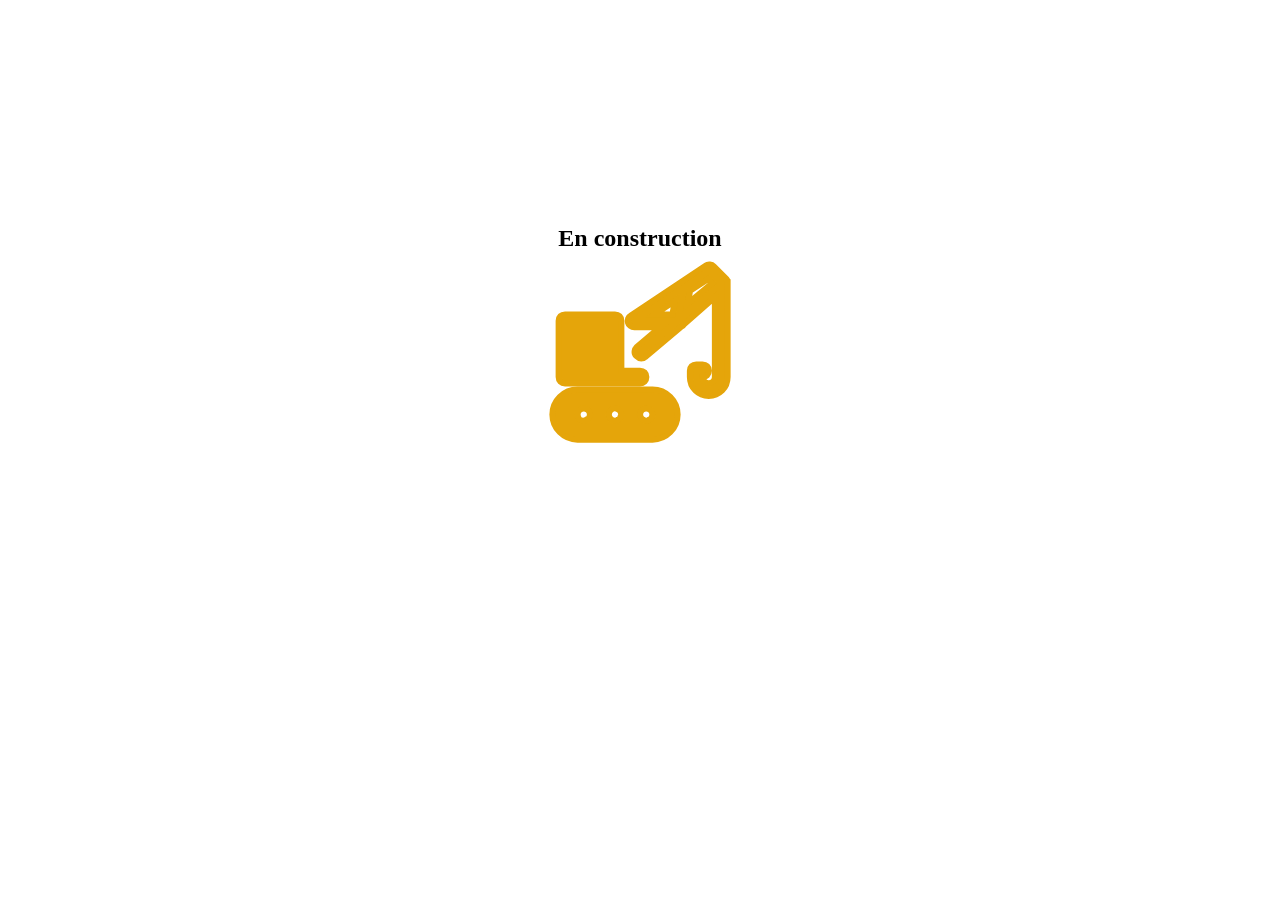
==== index.html @ f6cdf616 "Deploy adavida/adavida.github.io to adavida/adavida.github.io:gh-pages" ====
<!DOCTYPE html>
<html lang="fr">
    <head>
        <meta charset="utf8">
        <title>My test blog</title>
        <link rel="stylesheet" href="index.css"> 
    </head>
    <body>
        <section class="section">
            <div class="container">
                
<h1 class="title">
  <center>
    En construction
    <br>
    <svg fill="#e5a50a" height="200px" width="200px" version="1.1" id="Icons" xmlns="http://www.w3.org/2000/svg" xmlns:xlink="http://www.w3.org/1999/xlink" viewBox="0 0 32 32" xml:space="preserve" stroke="#e5a50a">
      <g id="SVGRepo_bgCarrier" stroke-width="0"></g><g id="SVGRepo_tracerCarrier" stroke-linecap="round" stroke-linejoin="round"></g>
      <g id="SVGRepo_iconCarrier"> 
        <path d="M4,21h8h4c0.6,0,1-0.4,1-1s-0.4-1-1-1h-3v-8c0-0.6-0.4-1-1-1H4c-0.6,0-1,0.4-1,1v9C3,20.6,3.4,21,4,21z"></path> 
        <path d="M30,4.8c0-0.1,0-0.1,0-0.2c-0.1-0.1-0.1-0.2-0.2-0.3l-2-2c-0.3-0.3-0.9-0.4-1.3-0.1l-12,8c-0.4,0.2-0.5,0.7-0.4,1.1 c0.1,0.4,0.5,0.7,1,0.7h4.2l-3.8,3.2c-0.4,0.4-0.5,1-0.1,1.4c0.2,0.2,0.5,0.4,0.8,0.4c0.2,0,0.5-0.1,0.6-0.2l5.7-4.8 c0.2-0.1,0.4-0.2,0.5-0.4L28,7.2V20c0,0.6-0.4,1-1,1s-1-0.4-1-1c0.6,0,1-0.4,1-1s-0.4-1-1-1h-1c-0.6,0-1,0.4-1,1v1c0,1.7,1.3,3,3,3 s3-1.3,3-3V5C30,4.9,30,4.9,30,4.8z M21.2,10h-2.9l3.3-2.2L21.2,10z M23.6,8.3L24,6.2l2.9-1.9l0.7,0.7L23.6,8.3z"></path>
        <path d="M18,22H6c-2.2,0-4,1.8-4,4s1.8,4,4,4h12c2.2,0,4-1.8,4-4S20.2,22,18,22z M7.7,26.7c-0.1,0-0.1,0.1-0.2,0.1 c0,0-0.1,0.1-0.2,0.1c-0.1,0-0.1,0-0.2,0.1c-0.1,0-0.1,0-0.2,0c-0.3,0-0.5-0.1-0.7-0.3C6.1,26.5,6,26.3,6,26c0-0.3,0.1-0.5,0.3-0.7 c0.4-0.4,1-0.4,1.4,0C7.9,25.5,8,25.7,8,26C8,26.3,7.9,26.5,7.7,26.7z M13,26.2c0,0.1,0,0.1-0.1,0.2c0,0.1-0.1,0.1-0.1,0.2 c0,0-0.1,0.1-0.1,0.1c-0.1,0.1-0.2,0.2-0.3,0.2C12.3,27,12.1,27,12,27c-0.3,0-0.5-0.1-0.7-0.3C11.1,26.5,11,26.3,11,26 s0.1-0.5,0.3-0.7c0.3-0.3,0.7-0.4,1.1-0.2c0.1,0.1,0.2,0.1,0.3,0.2c0.2,0.2,0.3,0.4,0.3,0.7C13,26.1,13,26.1,13,26.2z M17.7,26.7 c-0.1,0.1-0.2,0.2-0.3,0.2C17.3,27,17.1,27,17,27c-0.1,0-0.3,0-0.4-0.1c-0.1-0.1-0.2-0.1-0.3-0.2C16.1,26.5,16,26.3,16,26 c0-0.3,0.1-0.5,0.3-0.7c0.1-0.1,0.2-0.2,0.3-0.2c0.2-0.1,0.5-0.1,0.8,0c0.1,0.1,0.2,0.1,0.3,0.2c0.2,0.2,0.3,0.4,0.3,0.7 C18,26.3,17.9,26.5,17.7,26.7z"></path> 
      </g>
    </svg>
  </center>
</h1>

            </div>
        </section>
    </body>
</html>
---- index.css ----
body{margin:auto;max-width:800px}body section.section{margin-top:25vh}
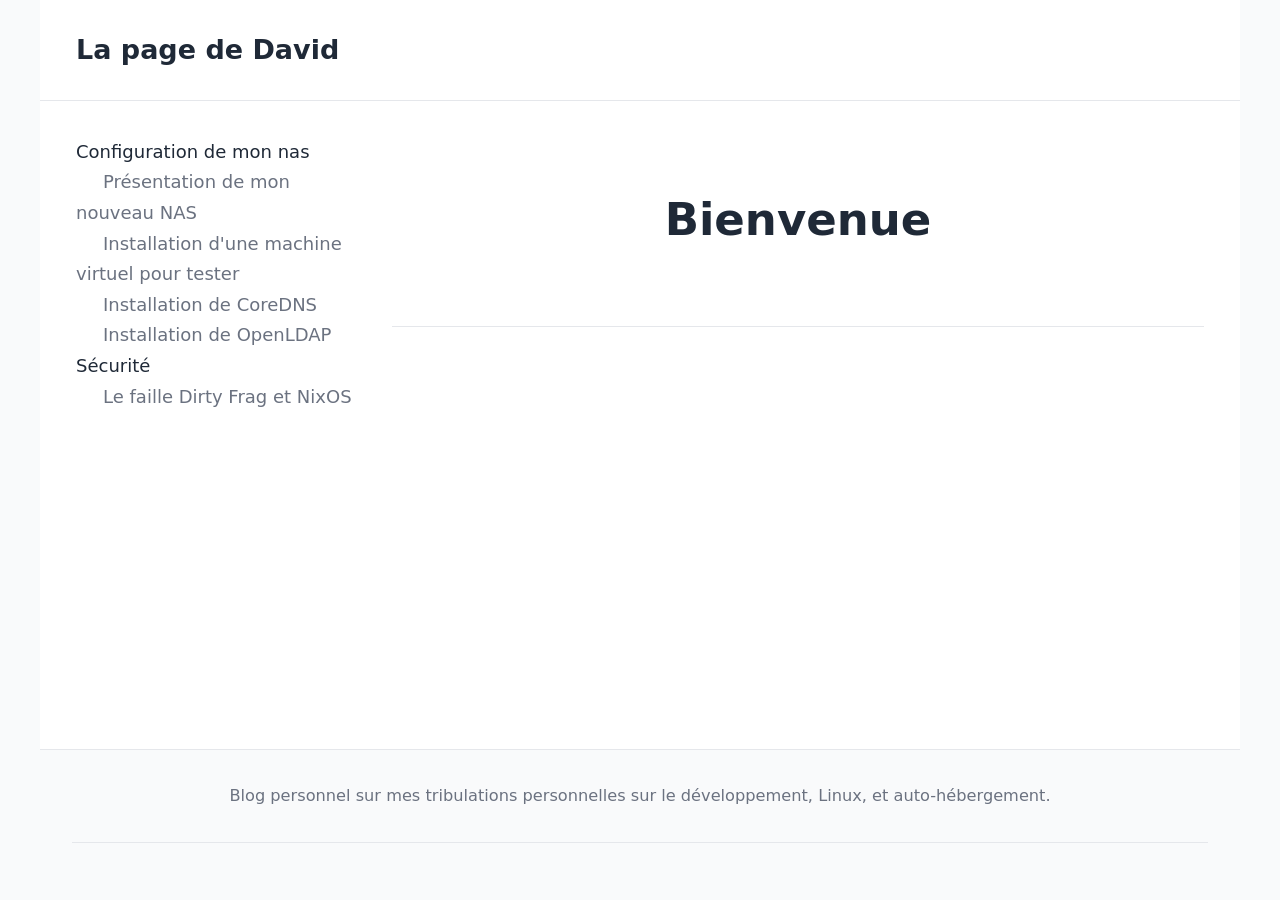
==== commit 0460ff88: "Deploy adavida/adavida.github.io to adavida/adavida.github.io:gh-pages" ====
--- a/index.html
+++ b/index.html
@@ -1,30 +1,86 @@
 <!DOCTYPE html>
 <html lang="fr">
-    <head>
-        <meta charset="utf8">
-        <title>My test blog</title>
-        <link rel="stylesheet" href="index.css"> 
-    </head>
-    <body>
-        <section class="section">
-            <div class="container">
-                
-<h1 class="title">
-  <center>
-    En construction
-    <br>
-    <svg fill="#e5a50a" height="200px" width="200px" version="1.1" id="Icons" xmlns="http://www.w3.org/2000/svg" xmlns:xlink="http://www.w3.org/1999/xlink" viewBox="0 0 32 32" xml:space="preserve" stroke="#e5a50a">
-      <g id="SVGRepo_bgCarrier" stroke-width="0"></g><g id="SVGRepo_tracerCarrier" stroke-linecap="round" stroke-linejoin="round"></g>
-      <g id="SVGRepo_iconCarrier"> 
-        <path d="M4,21h8h4c0.6,0,1-0.4,1-1s-0.4-1-1-1h-3v-8c0-0.6-0.4-1-1-1H4c-0.6,0-1,0.4-1,1v9C3,20.6,3.4,21,4,21z"></path> 
-        <path d="M30,4.8c0-0.1,0-0.1,0-0.2c-0.1-0.1-0.1-0.2-0.2-0.3l-2-2c-0.3-0.3-0.9-0.4-1.3-0.1l-12,8c-0.4,0.2-0.5,0.7-0.4,1.1 c0.1,0.4,0.5,0.7,1,0.7h4.2l-3.8,3.2c-0.4,0.4-0.5,1-0.1,1.4c0.2,0.2,0.5,0.4,0.8,0.4c0.2,0,0.5-0.1,0.6-0.2l5.7-4.8 c0.2-0.1,0.4-0.2,0.5-0.4L28,7.2V20c0,0.6-0.4,1-1,1s-1-0.4-1-1c0.6,0,1-0.4,1-1s-0.4-1-1-1h-1c-0.6,0-1,0.4-1,1v1c0,1.7,1.3,3,3,3 s3-1.3,3-3V5C30,4.9,30,4.9,30,4.8z M21.2,10h-2.9l3.3-2.2L21.2,10z M23.6,8.3L24,6.2l2.9-1.9l0.7,0.7L23.6,8.3z"></path>
-        <path d="M18,22H6c-2.2,0-4,1.8-4,4s1.8,4,4,4h12c2.2,0,4-1.8,4-4S20.2,22,18,22z M7.7,26.7c-0.1,0-0.1,0.1-0.2,0.1 c0,0-0.1,0.1-0.2,0.1c-0.1,0-0.1,0-0.2,0.1c-0.1,0-0.1,0-0.2,0c-0.3,0-0.5-0.1-0.7-0.3C6.1,26.5,6,26.3,6,26c0-0.3,0.1-0.5,0.3-0.7 c0.4-0.4,1-0.4,1.4,0C7.9,25.5,8,25.7,8,26C8,26.3,7.9,26.5,7.7,26.7z M13,26.2c0,0.1,0,0.1-0.1,0.2c0,0.1-0.1,0.1-0.1,0.2 c0,0-0.1,0.1-0.1,0.1c-0.1,0.1-0.2,0.2-0.3,0.2C12.3,27,12.1,27,12,27c-0.3,0-0.5-0.1-0.7-0.3C11.1,26.5,11,26.3,11,26 s0.1-0.5,0.3-0.7c0.3-0.3,0.7-0.4,1.1-0.2c0.1,0.1,0.2,0.1,0.3,0.2c0.2,0.2,0.3,0.4,0.3,0.7C13,26.1,13,26.1,13,26.2z M17.7,26.7 c-0.1,0.1-0.2,0.2-0.3,0.2C17.3,27,17.1,27,17,27c-0.1,0-0.3,0-0.4-0.1c-0.1-0.1-0.2-0.1-0.3-0.2C16.1,26.5,16,26.3,16,26 c0-0.3,0.1-0.5,0.3-0.7c0.1-0.1,0.2-0.2,0.3-0.2c0.2-0.1,0.5-0.1,0.8,0c0.1,0.1,0.2,0.1,0.3,0.2c0.2,0.2,0.3,0.4,0.3,0.7 C18,26.3,17.9,26.5,17.7,26.7z"></path> 
-      </g>
-    </svg>
-  </center>
-</h1>
 
-            </div>
-        </section>
-    </body>
+<head>
+  <meta charset="utf-8">
+  <meta name="viewport" content="width=device-width, initial-scale=1.0">
+  <title>La page de David</title>
+  <link rel="stylesheet" href="/index.css">
+  
+  
+    <link rel="alternate" type="application/rss+xml" title="RSS" href="https://adavida.github.io/rss.xml">
+  
+</head>
+
+<body>
+  <a href="#main-content" class="skip-link">Aller au contenu principal</a>
+  <header>
+    <a href="https:&#x2F;&#x2F;adavida.github.io&#x2F;" class="site-title">La page de David</a>
+  </header>
+
+  <main>
+    <nav class="sidebar" aria-label="Menu principal">
+      <ul class="sidebar-nav">
+      
+        
+          
+            
+            
+              <li>Configuration de mon nas
+                <ul>
+                  
+                    <li class="">
+                      <a href="https:&#x2F;&#x2F;adavida.github.io&#x2F;articles&#x2F;000_nas&#x2F;000-my-new-nas&#x2F;">Présentation de mon nouveau NAS</a>
+                    </li>
+                  
+                    <li class="">
+                      <a href="https:&#x2F;&#x2F;adavida.github.io&#x2F;articles&#x2F;000_nas&#x2F;010-install-test-vm&#x2F;">Installation d&#x27;une machine virtuel pour tester</a>
+                    </li>
+                  
+                    <li class="">
+                      <a href="https:&#x2F;&#x2F;adavida.github.io&#x2F;articles&#x2F;000_nas&#x2F;030-coredns&#x2F;">Installation de CoreDNS</a>
+                    </li>
+                  
+                    <li class="">
+                      <a href="https:&#x2F;&#x2F;adavida.github.io&#x2F;articles&#x2F;000_nas&#x2F;040-openldap&#x2F;">Installation de OpenLDAP</a>
+                    </li>
+                  
+                </ul>
+              </li>
+            
+          
+            
+            
+              <li>Sécurité
+                <ul>
+                  
+                    <li class="">
+                      <a href="https:&#x2F;&#x2F;adavida.github.io&#x2F;articles&#x2F;010_security&#x2F;000-dirtyfrag&#x2F;">Le faille Dirty Frag et NixOS </a>
+                    </li>
+                  
+                </ul>
+              </li>
+            
+          
+        
+      </ul>
+    </nav>
+
+    <div class="content" id="main-content">
+      
+<section class="hero">
+  <h1>Bienvenue</h1>
+</section>
+
+
+    </div>
+  </main>
+  
+  <footer>
+    <div class="footer-about">
+      <p>Blog personnel sur mes tribulations personnelles sur le développement, Linux, et auto-hébergement.</p>
+    </div>
+  </footer>
+</body>
+
 </html>
--- a/index.css
+++ b/index.css
@@ -1 +1 @@
-body{margin:auto;max-width:800px}body section.section{margin-top:25vh}+:root{--bg: #fff;--bg-alt: #f9fafb;--border: #e5e7eb;--primary: #2563eb;--text: #1f2937;--text-light: #6b7280}@media (prefers-color-scheme: dark){:root{--bg: #111827;--bg-alt: #1f2937;--border: #374151;--primary: #60a5fa;--text: #f3f4f6;--text-light: #9ca3af}}*{box-sizing:border-box;margin:0;padding:0}:focus-visible{outline:2px solid var(--primary);outline-offset:2px}html{background-color:var(--bg-alt);scroll-behavior:smooth}body{background-color:var(--bg);color:var(--text);display:flex;flex-direction:column;font-family:system-ui,sans-serif;font-size:18px;line-height:1.7;margin:0 auto;max-width:1200px;min-height:100vh;position:relative}@media (max-width: 768px){body{font-size:16px}}h1,h2,h3,h4,h5,h6{color:var(--text);line-height:1.3;margin-bottom:.5em}h1{font-size:2.2em}h2{font-size:1.8em}h3{font-size:1.4em}h4{font-size:1.2em}p{margin-bottom:1em}a{color:var(--text-light);text-decoration:none}a:hover{color:var(--primary)}header{align-items:center;background-color:var(--bg);border-bottom:1px solid var(--border);display:flex;justify-content:space-between;padding:1.5em 2em}@media (max-width: 768px){header{flex-direction:column;gap:1em;padding:1em}}.site-title{color:var(--text);font-size:1.5em;font-weight:700}.site-title:hover{text-decoration:none}nav a{color:var(--text-light);margin-left:1.5em}nav a:hover{color:var(--primary)}@media (max-width: 768px){nav a{margin-left:0;margin-right:1em}}main{display:flex;flex:1;flex-direction:row;gap:2em;padding:2em}@media (max-width: 768px){main{flex-direction:column;padding:1em}}.content{flex:1;min-width:0}@media (max-width: 768px){.content{order:1}}.sidebar{flex-shrink:0;width:280px}@media (max-width: 768px){.sidebar{order:2;width:100%}}.sidebar ul{text-indent:3em hanging}.sidebar ul .current{font-weight:bold}.articles-list{list-style:none}.article-card{background-color:var(--bg);border:1px solid var(--border);border-radius:8px;margin-bottom:1.5em;padding:1.5em;transition:box-shadow .2s}.article-card:hover{box-shadow:0 4px 12px var(--shadow)}.article-card h2{font-size:1.3em;margin-bottom:.3em}.article-meta{color:var(--text-light);font-size:.8em;margin-bottom:.8em}.article-excerpt{color:var(--text-light);line-height:1.6}.article-header{border-bottom:1px solid var(--border);margin-bottom:2em;padding-bottom:1em}.article-header h1{font-size:2em}.article-content{line-height:1.8}.article-content ol li{list-style-position:outside;margin-left:1em}.article-content h2{margin-top:1.5em}.article-content img{border-radius:4px;height:auto;margin:1em 0;max-width:100%}.article-content code{background-color:var(--bg-alt);border-radius:3px;font-size:.9em;padding:.2em .4em}.article-content pre{background-color:var(--bg-alt);border-radius:4px;margin:1em 0;overflow-x:auto;padding:1em}.article-content pre code{padding:0}.article-content blockquote{border-left:4px solid var(--primary);color:var(--text-light);margin:1em 0;padding-left:1em}.article-content table{border-collapse:collapse;display:block;margin:1em 0;max-width:100%;overflow-x:auto;width:100%}.article-content table td,.article-content table th{border:1px solid var(--border);padding:.6em 1em}.article-content table th{background-color:var(--bg-alt)}.article-content table tr:hover{background-color:var(--bg-alt)}ul{list-style:none}.skip-link{background:var(--bg);color:var(--text);left:0;padding:8px;position:absolute;top:-40px;transition:top .3s;z-index:100}.skip-link:focus{top:0}.tags{display:flex;flex-wrap:wrap;gap:.5em;margin-top:1em}.tag{background-color:var(--bg-alt);border-radius:20px;color:var(--text-light);display:inline-block;font-size:.85em;padding:.3em .8em}.tag:hover{background-color:var(--primary);color:var(--bg);text-decoration:none}.sidebar-section{margin-bottom:2em}.sidebar-section h3{border-bottom:1px solid var(--border);color:var(--text-light);display:block;font-size:1em;letter-spacing:.05em;margin-bottom:1em;padding-bottom:.5em;text-transform:uppercase}.sidebar-section p{color:var(--text-light);font-size:.95em}.sidebar-section ul{list-style:none}.sidebar-section li{margin-bottom:.5em}.pagination{border-top:1px solid var(--border);display:flex;justify-content:space-between;margin-top:2em;padding-top:1.5em}.pagination a{border:1px solid var(--border);border-radius:4px;padding:.5em 1em}.pagination a:hover{background-color:var(--bg-alt);text-decoration:none}.article-nav{border-top:1px solid var(--border);display:flex;gap:1em;justify-content:space-between;margin-top:2em;padding-top:1.5em}@media (max-width: 768px){.article-nav{flex-direction:column}}.article-nav a{background-color:var(--bg-alt);border-radius:4px;max-width:45%;padding:1em}@media (max-width: 768px){.article-nav a{max-width:100%}}.article-nav-label{color:var(--text-light);display:block;font-size:.85em;margin-bottom:.3em}footer{background-color:var(--bg-alt);border-top:1px solid var(--border);color:var(--text-light);font-size:.9em;padding:2em;text-align:center}footer .footer-about{border-bottom:1px solid var(--border);margin-bottom:1.5em;padding-bottom:1.5em}footer .footer-about h3{color:var(--text);font-size:1.1em;margin-bottom:.5em}footer .footer-about p{margin-bottom:.5em}nav section-pages ul{list-style:none}nav section-pages li{margin-bottom:0}nav section-pages.current{font-weight:bold}.hero{border-bottom:1px solid var(--border);padding:3em 2em;text-align:center}.hero h1{font-size:2.5em;margin-bottom:.5em}.hero p{color:var(--text-light);font-size:1.1em;margin:0 auto;max-width:600px}.latest-posts{margin-top:2em}.section-title{border-bottom:1px solid var(--border);border-top:none;font-size:1.2em;margin-bottom:1em;padding-bottom:.5em;padding-top:0}.view-all{display:inline-block;margin-top:1em}
